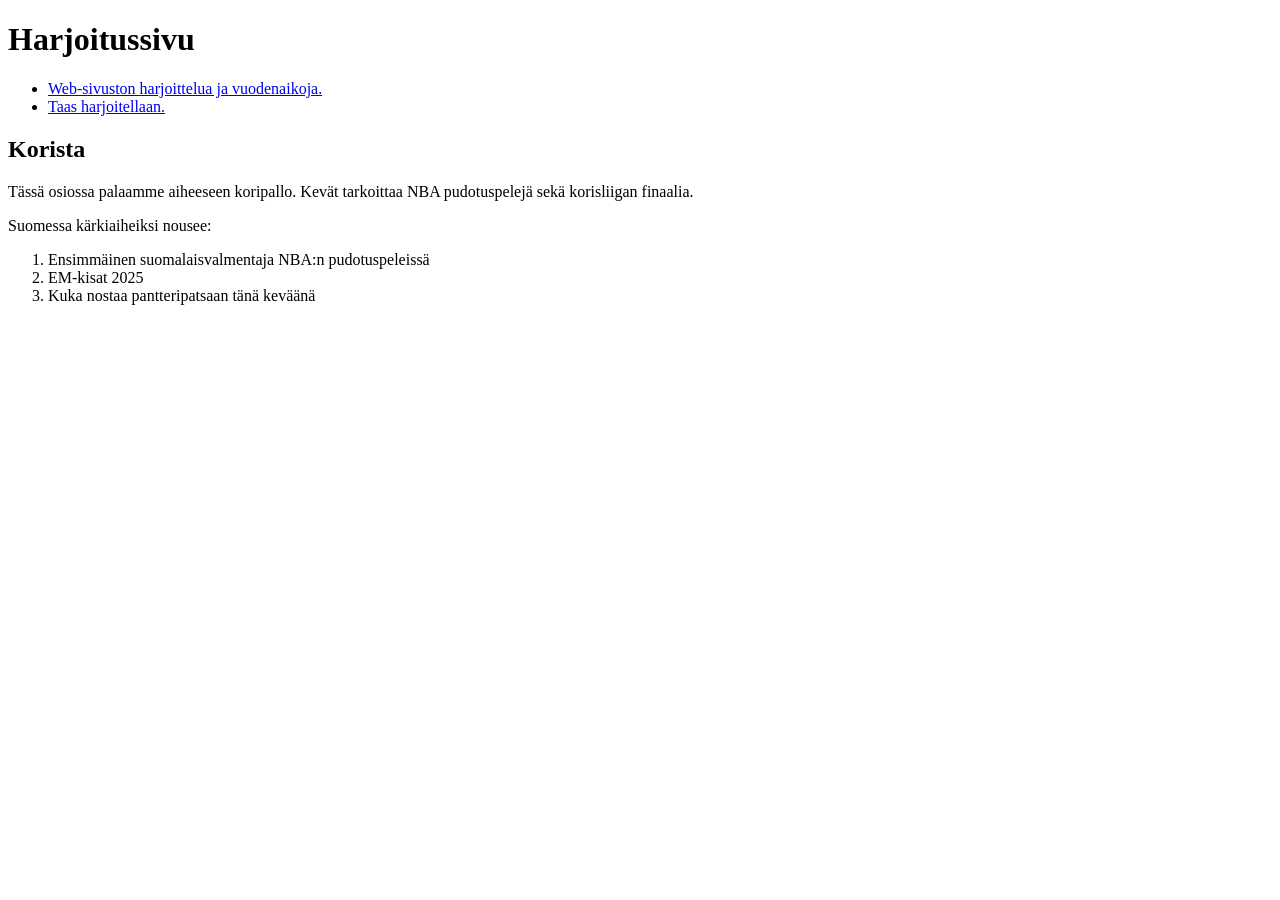
==== index5B.html @ 96211562 "Add files via upload" ====
<!DOCTYPE html>
<html lang="en">
<head>
    <link rel="stylesheet"
    type="text/css" href="styles.css">
   
    <title>Jennin kolmas harjoitussivu</title>

</head>

<body>

    <div id="header">
        <h1>Harjoitussivu</h1>
    </div>

    <div id="nav">
        <ul>
            <li><a href="index.html">Web-sivuston harjoittelua ja vuodenaikoja.</a></li>
            <li><a href="second.html">Taas harjoitellaan.</a></li>
        </ul>

    </div>

    <div id="section">
        <h2>Korista</h2>
        <p> Tässä osiossa palaamme aiheeseen koripallo. Kevät tarkoittaa NBA pudotuspelejä sekä korisliigan finaalia.</p>
        <p> Suomessa kärkiaiheiksi nousee:</p>
        <ol>
            <li>Ensimmäinen suomalaisvalmentaja NBA:n pudotuspeleissä</li>
            <li>EM-kisat 2025</li>
            <li>Kuka nostaa pantteripatsaan tänä keväänä</li>
        </ol>
    </div>

</body>

</html>
---- styles.css ----
.color-example
{
    color: darkred;
    background-color: #ccedcc;
    border: 15px solid lightsalmon;
}

.header-example
{
    font-size: 20px;
    font-family: "Lucida Sans";
    color:palevioletred;    
}

.list-example
{
    font-style: italic;
    color: darkgreen;
}

.text-example
{
    font-family: "Gill Sans";
    font-size: larger;
    text-transform: capitalize;
    text-decoration: underline;
}

.div-example
{
    background-color: antiquewhite;
    border: 10px solid black;
}
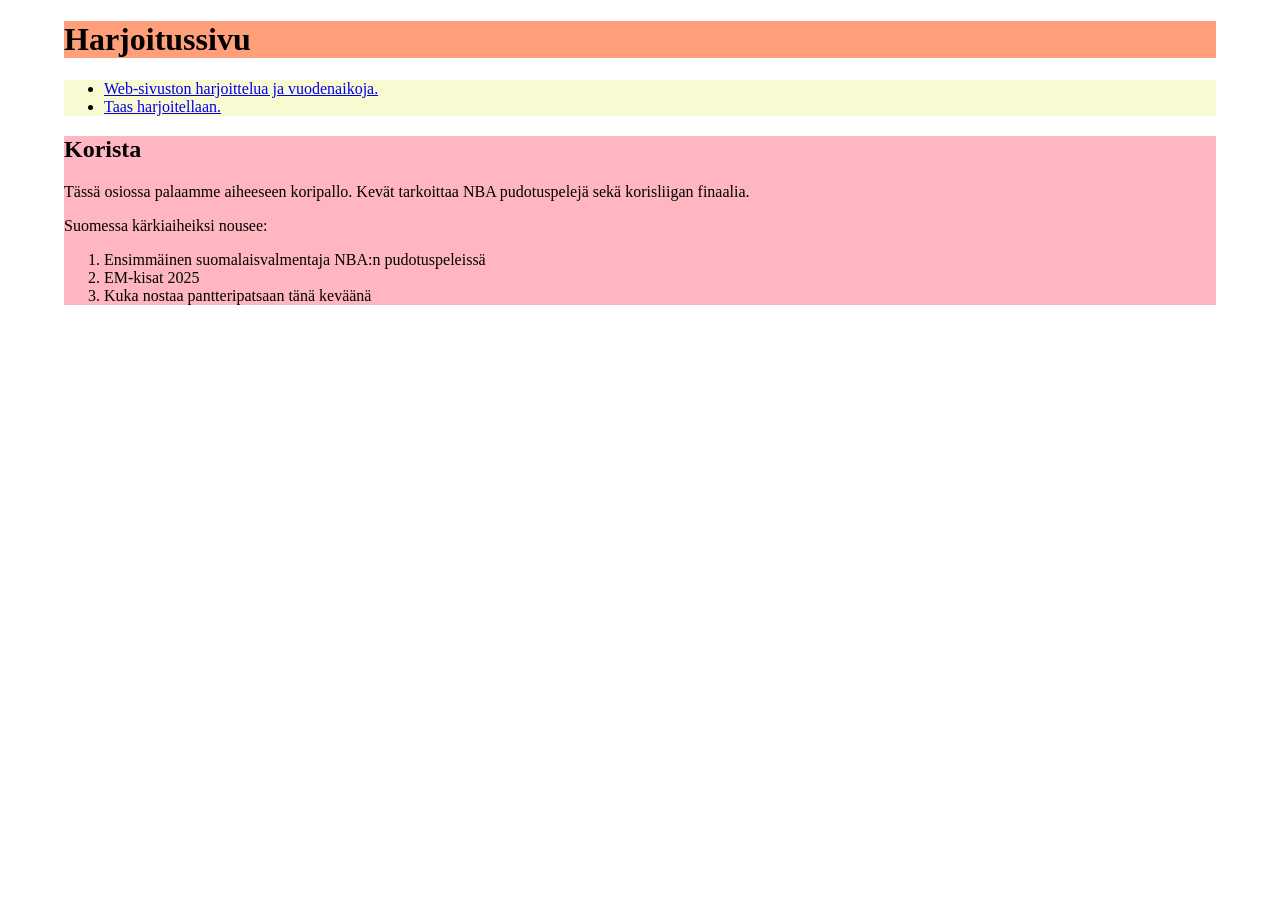
==== commit 99d0da0c: "Add files via upload" ====
--- a/index5B.html
+++ b/index5B.html
@@ -2,7 +2,7 @@
 <html lang="en">
 <head>
     <link rel="stylesheet"
-    type="text/css" href="styles.css">
+    type="text/css" href="styles5B.css">
    
     <title>Jennin kolmas harjoitussivu</title>
 
--- a/styles5B.css
+++ b/styles5B.css
@@ -0,0 +1,19 @@
+#header {
+    background-color: lightsalmon;
+}
+
+#nav {
+    background-color: lightgoldenrodyellow;
+}
+
+#section {
+    background-color: lightpink;
+}
+
+body {
+    width: 90%;
+    margin-left: auto;
+    margin-right: auto;
+    }
+
+    
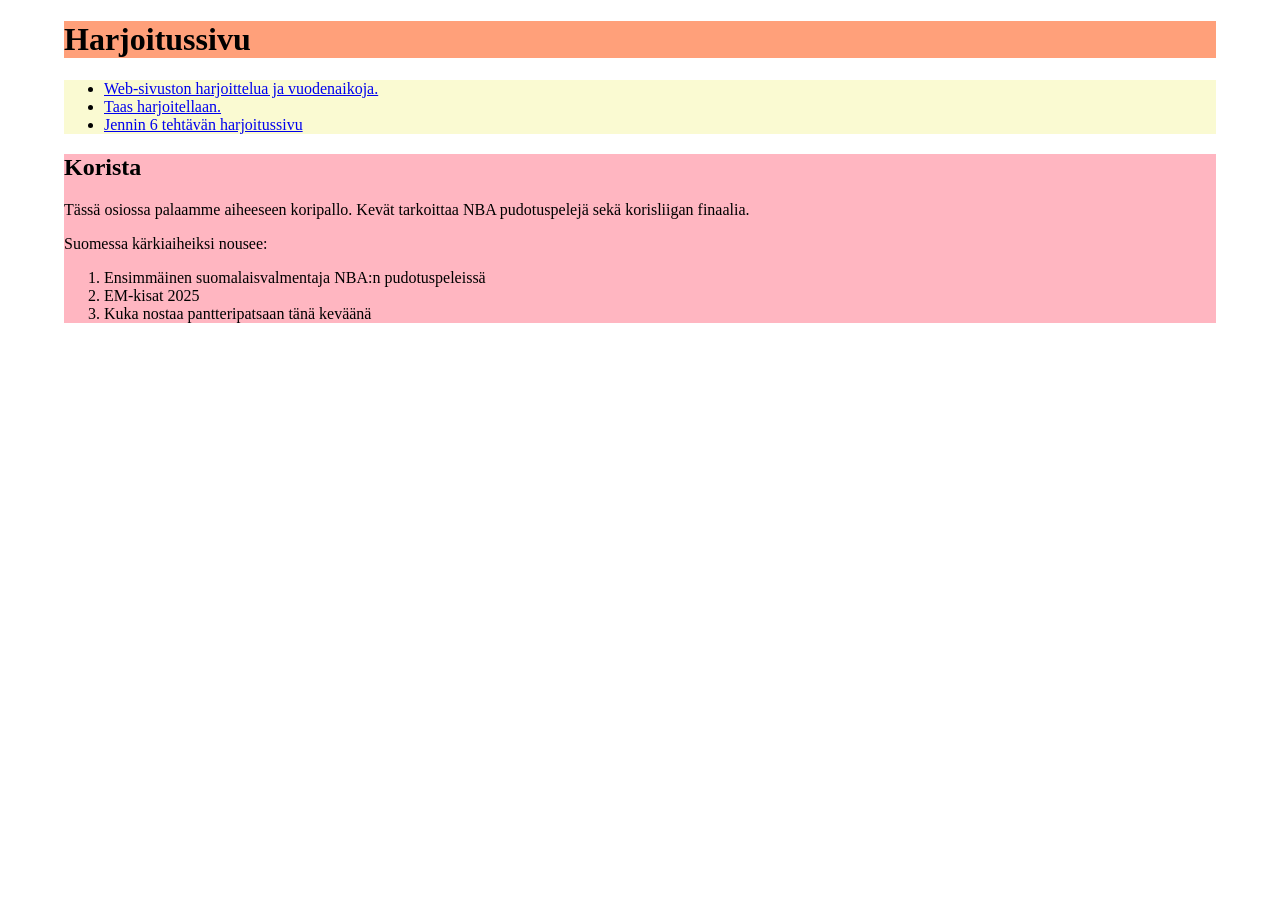
==== commit 488202fd: "Add files via upload" ====
--- a/index5B.html
+++ b/index5B.html
@@ -16,8 +16,9 @@
 
     <div id="nav">
         <ul>
-            <li><a href="index.html">Web-sivuston harjoittelua ja vuodenaikoja.</a></li>
-            <li><a href="second.html">Taas harjoitellaan.</a></li>
+            <li><a href="index.html" target="_blank">Web-sivuston harjoittelua ja vuodenaikoja.</a></li>
+            <li><a href="second.html" target="_blank">Taas harjoitellaan.</a></li>
+            <li><a href="third.html" target="_blank">Jennin 6 tehtävän harjoitussivu</a></li>
         </ul>
 
     </div>
